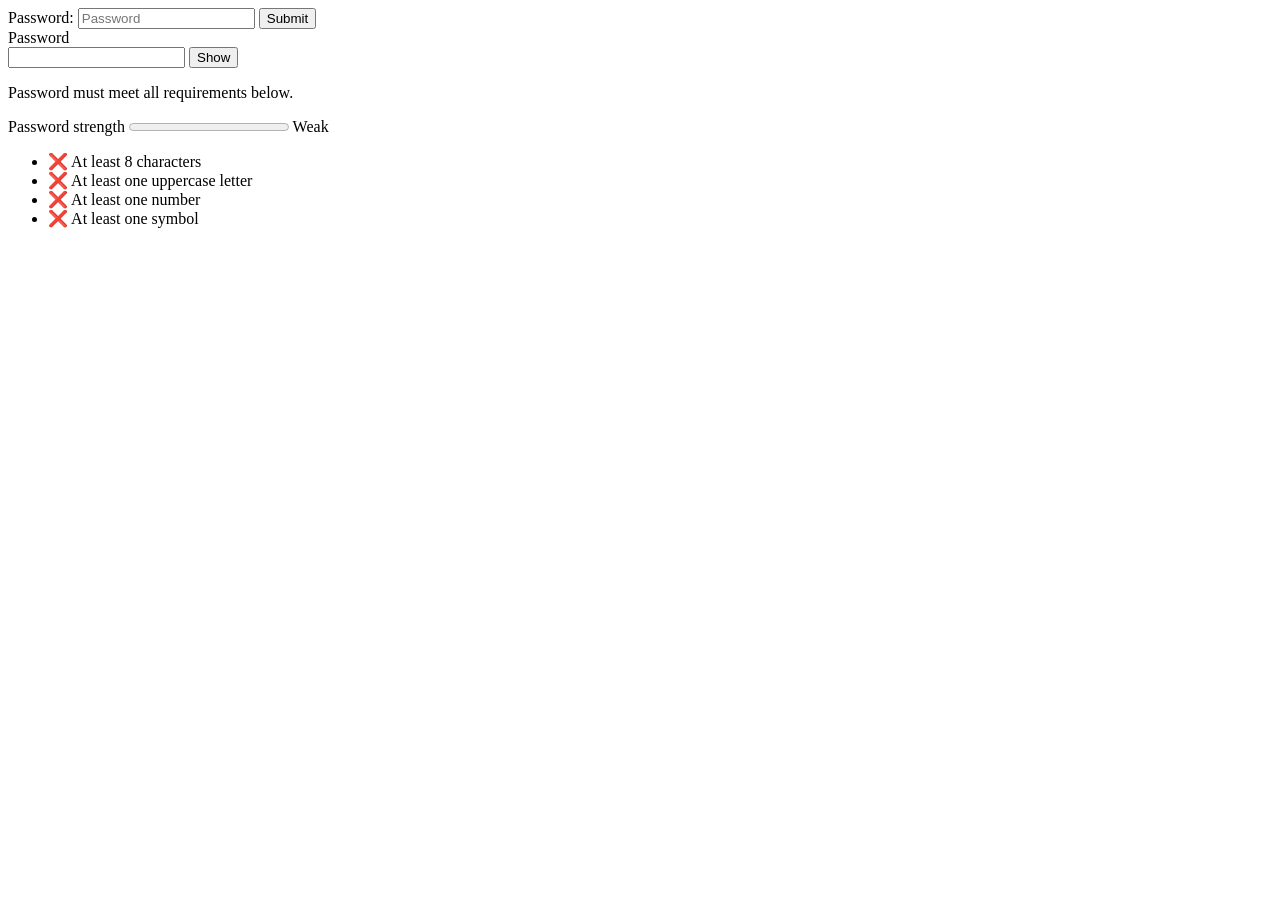
==== Break-Execrises/index.html @ c5e03f35 "question 4 answered" ====
<!DOCTYPE html>
<html lang="en">
<head>
    <meta charset="UTF-8">
    <meta name="viewport" content="width=device-width, initial-scale=1.0">
    <title>Rough Sheet</title>
</head>
<body>
    <main>
        <label for="password">Password:</label>
        <input type="password" id="password" name="password" placeholder="Password" autocomplete="current-password"
        pattern="(?=.*\d)(?=.*[a-z])(?=.*[A-Z]).{8,}"
        title="Must contain at least one number, one uppercase and lowercase letter, and at least 8 or more characters">
        <input type="submit" value="Submit">
    </main>
    <div>
        <label for="password">Password</label>
            <div>
            <input
                type="password"
                id="password"
                name="password"
                aria-describedby="password-help password-requirements password-strength"
                required
            >

            <button
                type="button"
                id="togglePassword"
                aria-label="Show password"
                aria-pressed="false"
            >
                Show
            </button>
            </div>
            <p id="password-help">
            Password must meet all requirements below.
            </p>
            <div>
            <label for="strength">Password strength</label>
            <progress
                id="strength"
                value="0"
                max="4"
                aria-describedby="password-strength"
            ></progress>

            <span id="password-strength">Weak</span>
            </div>
            <ul id="password-requirements">
            <li id="length">❌ At least 8 characters</li>
            <li id="uppercase">❌ At least one uppercase letter</li>
            <li id="number">❌ At least one number</li>
            <li id="symbol">❌ At least one symbol</li>
            </ul>
    </div>
</body>
</html>
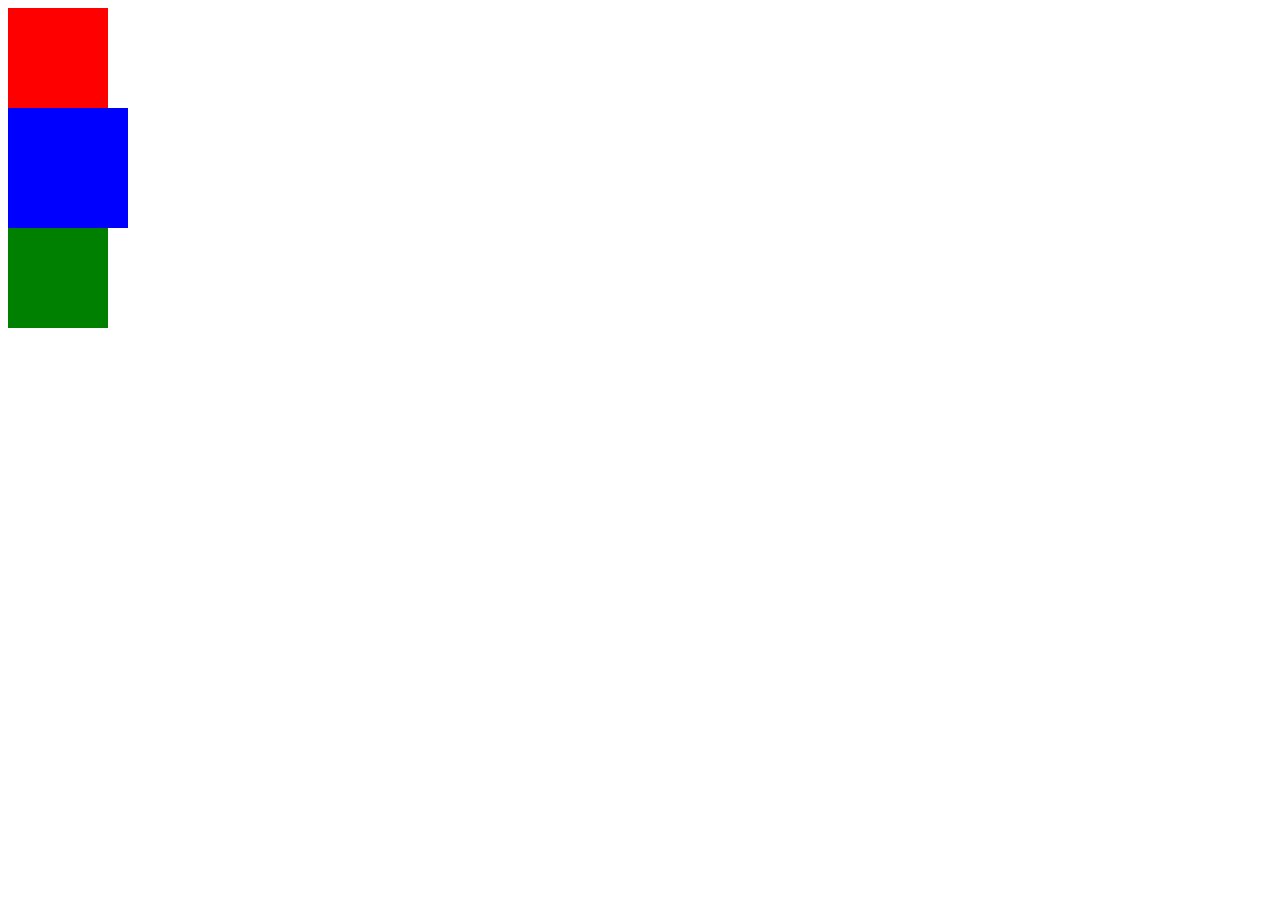
==== commit 63e230fb: "answered question5" ====
--- a/Break-Execrises/index.html
+++ b/Break-Execrises/index.html
@@ -4,9 +4,15 @@
     <meta charset="UTF-8">
     <meta name="viewport" content="width=device-width, initial-scale=1.0">
     <title>Rough Sheet</title>
+    <link rel="stylesheet" href="styles.css">
 </head>
 <body>
     <main>
+        <div class="a"></div>
+        <div class="b"></div>
+        <div class="c"></div>
+    </main>
+    <!-- <main>
         <label for="password">Password:</label>
         <input type="password" id="password" name="password" placeholder="Password" autocomplete="current-password"
         pattern="(?=.*\d)(?=.*[a-z])(?=.*[A-Z]).{8,}"
@@ -23,7 +29,6 @@
                 aria-describedby="password-help password-requirements password-strength"
                 required
             >
-
             <button
                 type="button"
                 id="togglePassword"
@@ -54,5 +59,6 @@
             <li id="symbol">❌ At least one symbol</li>
             </ul>
     </div>
+    <script src="main.js"></script> -->
 </body>
 </html>
--- a/Break-Execrises/styles.css
+++ b/Break-Execrises/styles.css
@@ -0,0 +1,20 @@
+
+.a{
+    width: 100px;
+    height: 100px;
+    background-color: red;
+    padding: 10px;
+    box-sizing: border-box;
+}
+.b{
+    width: 100px;
+    height: 100px;
+    background-color: blue;
+    padding: 10px;
+    box-sizing: content-box;
+}
+.c{
+    width: 100px;
+    height: 100px;
+    background-color: green;
+}
